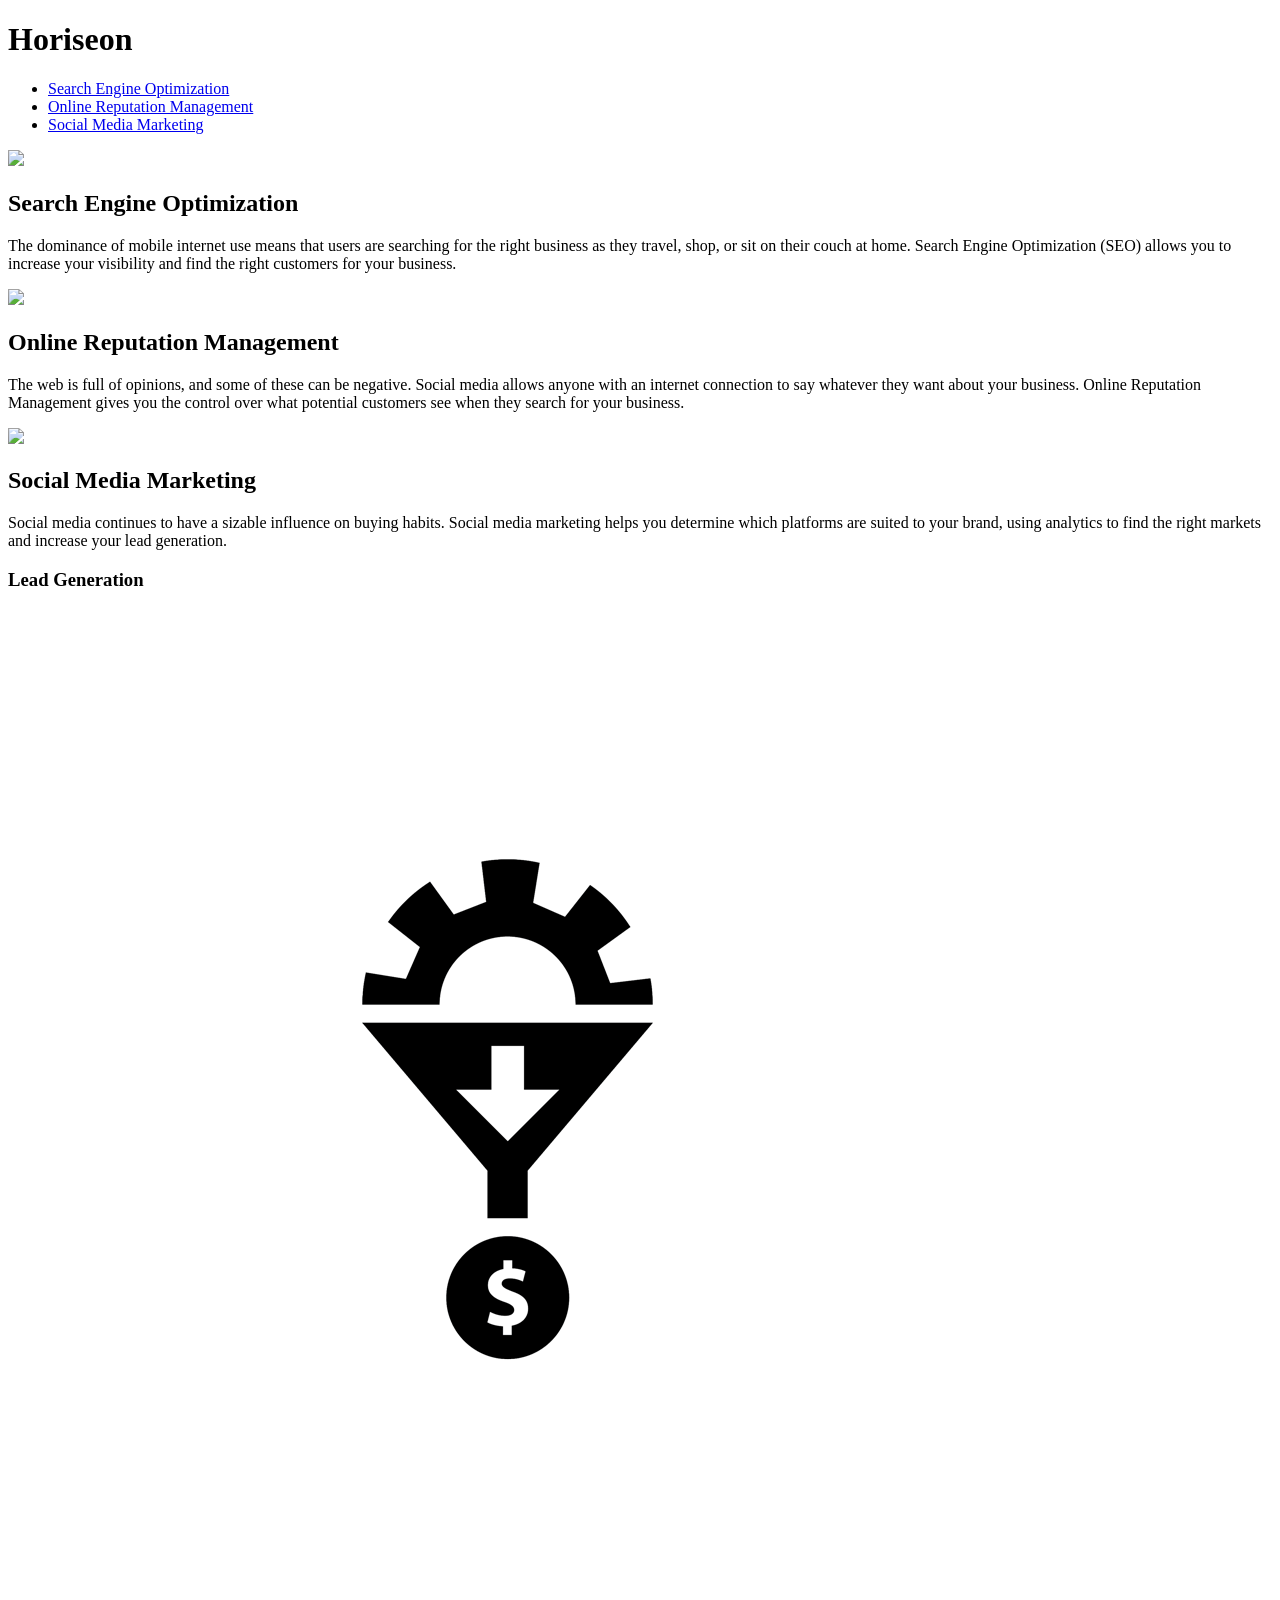
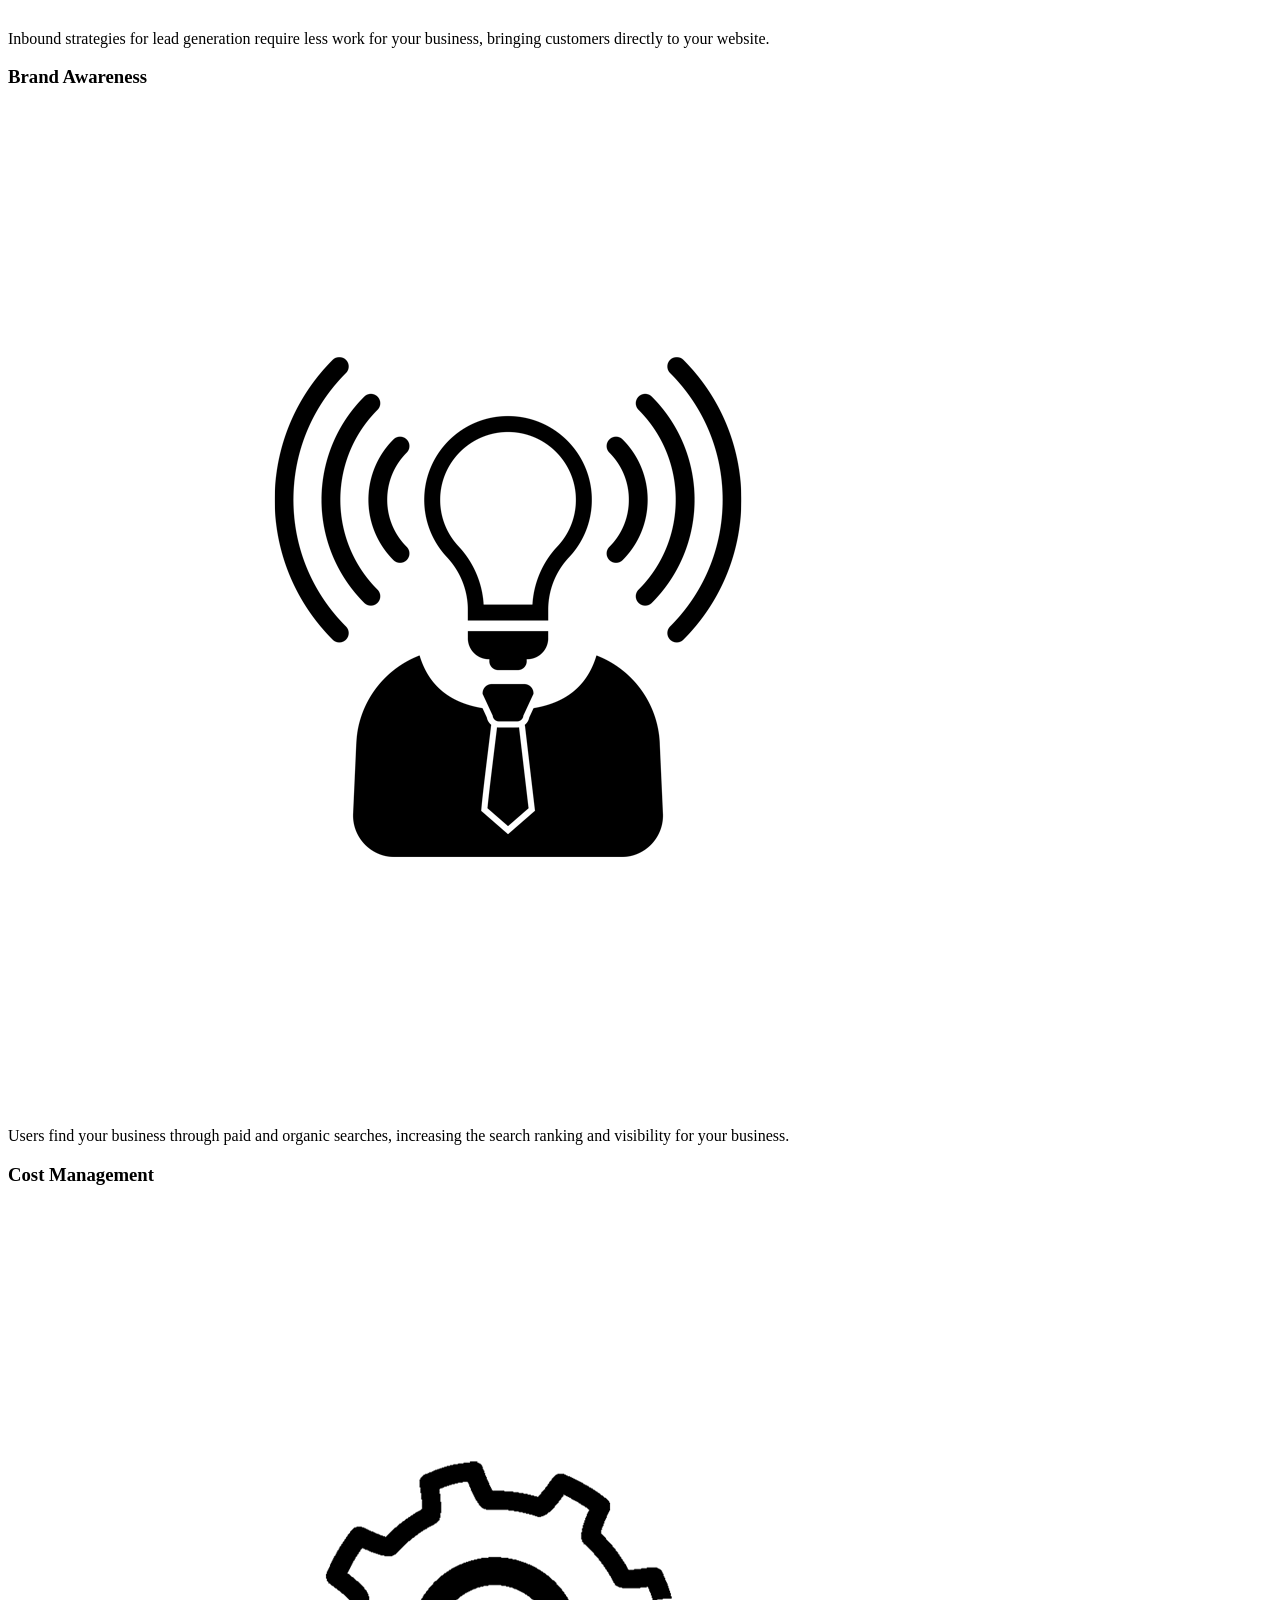
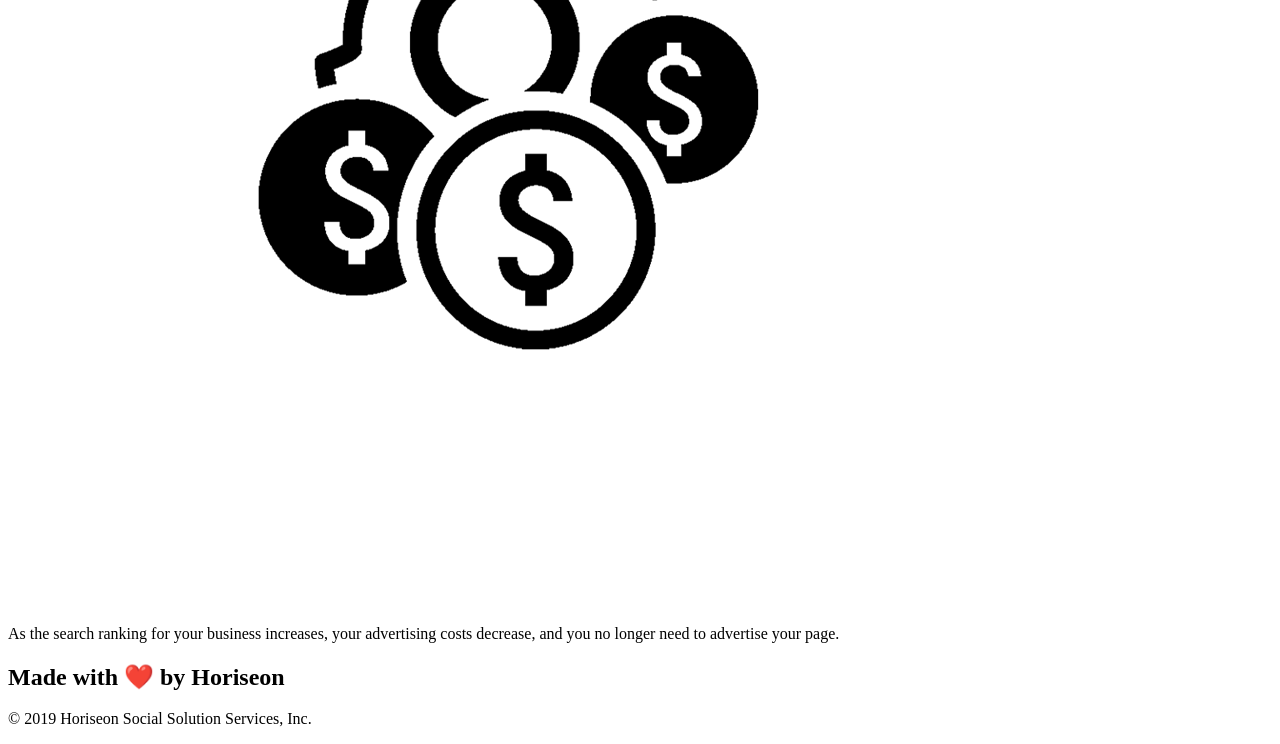
==== Develop/index.html @ 6f59d18f "Initial commit, adding initial project files" ====
<!DOCTYPE html>
<html lang="en-us">

<head>
    <meta charset="UTF-8" />
    <link rel="stylesheet" href="./assets/css/style.css">
    <title>website</title>
</head>

<body>
    <div class="header">
        <h1>Hori<span class="seo">seo</span>n</h1>
        <div>
            <ul>
                <li>
                    <a href="#search-engine-optimization">Search Engine Optimization</a>
                </li>
                <li>
                    <a href="#online-reputation-management">Online Reputation Management</a>
                </li>
                <li>
                    <a href="#social-media-marketing">Social Media Marketing</a>
                </li>
            </ul>
        </div>
    </div>
    <div class="hero"></div>
    <div class="content">
        <div class="search-engine-optimization">
            <img src="./assets/images/search-engine-optimization.jpg" class="float-left" />
            <h2>Search Engine Optimization</h2>
            <p>
                The dominance of mobile internet use means that users are searching for the right business as they travel, shop, or sit on their couch at home. Search Engine Optimization (SEO) allows you to increase your visibility and find the right customers for your business.
            </p>
        </div>
        <div id="online-reputation-management" class="online-reputation-management">
            <img src="./assets/images/online-reputation-management.jpg" class="float-right" />
            <h2>Online Reputation Management</h2>
            <p>
                The web is full of opinions, and some of these can be negative. Social media allows anyone with an internet connection to say whatever they want about your business. Online Reputation Management gives you the control over what potential customers see when they search for your business.
            </p>
        </div>
        <div id="social-media-marketing" class="social-media-marketing">
            <img src="./assets/images/social-media-marketing.jpg" class="float-left" />
            <h2>Social Media Marketing</h2>
            <p>
                Social media continues to have a sizable influence on buying habits. Social media marketing helps you determine which platforms are suited to your brand, using analytics to find the right markets and increase your lead generation.
            </p>
        </div>
    </div>
    <div class="benefits">
        <div class="benefit-lead">
            <h3>Lead Generation</h3>
            <img src="./assets/images/lead-generation.png" />
            <p>
                Inbound strategies for lead generation require less work for your business, bringing customers directly to your website.
            </p>
        </div>
        <div class="benefit-brand">
            <h3>Brand Awareness</h3>
            <img src="./assets/images/brand-awareness.png" />
            <p>
                Users find your business through paid and organic searches, increasing the search ranking and visibility for your business.
            </p>
        </div>
        <div class="benefit-cost">
            <h3>Cost Management</h3>
            <img src="./assets/images/cost-management.png"></img>
            <p>
                As the search ranking for your business increases, your advertising costs decrease, and you no longer need to advertise your page.
            </p>
        </div>
    </div>
    <div class="footer">
        <h2>Made with ❤️️ by Horiseon</h2>
        <p>
            &copy; 2019 Horiseon Social Solution Services, Inc.
        </p>
    </div>
</body>

</html>
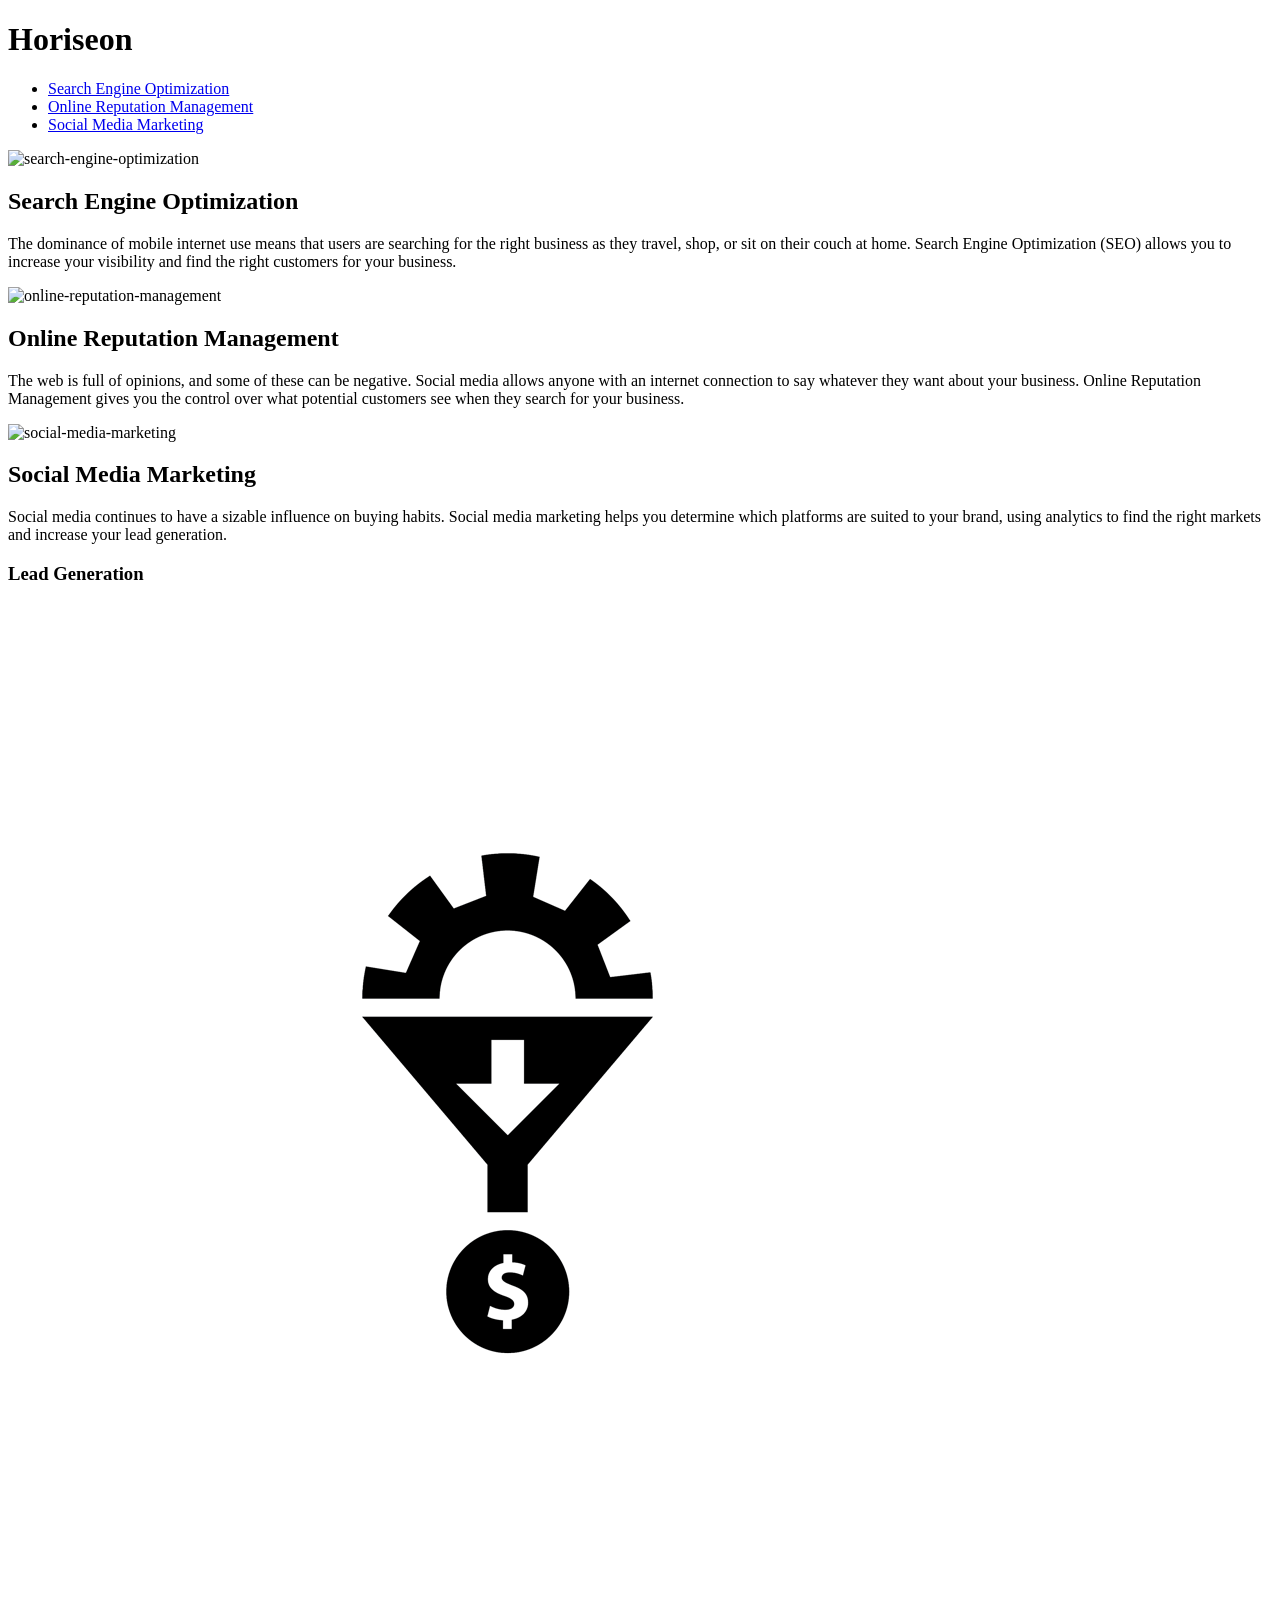
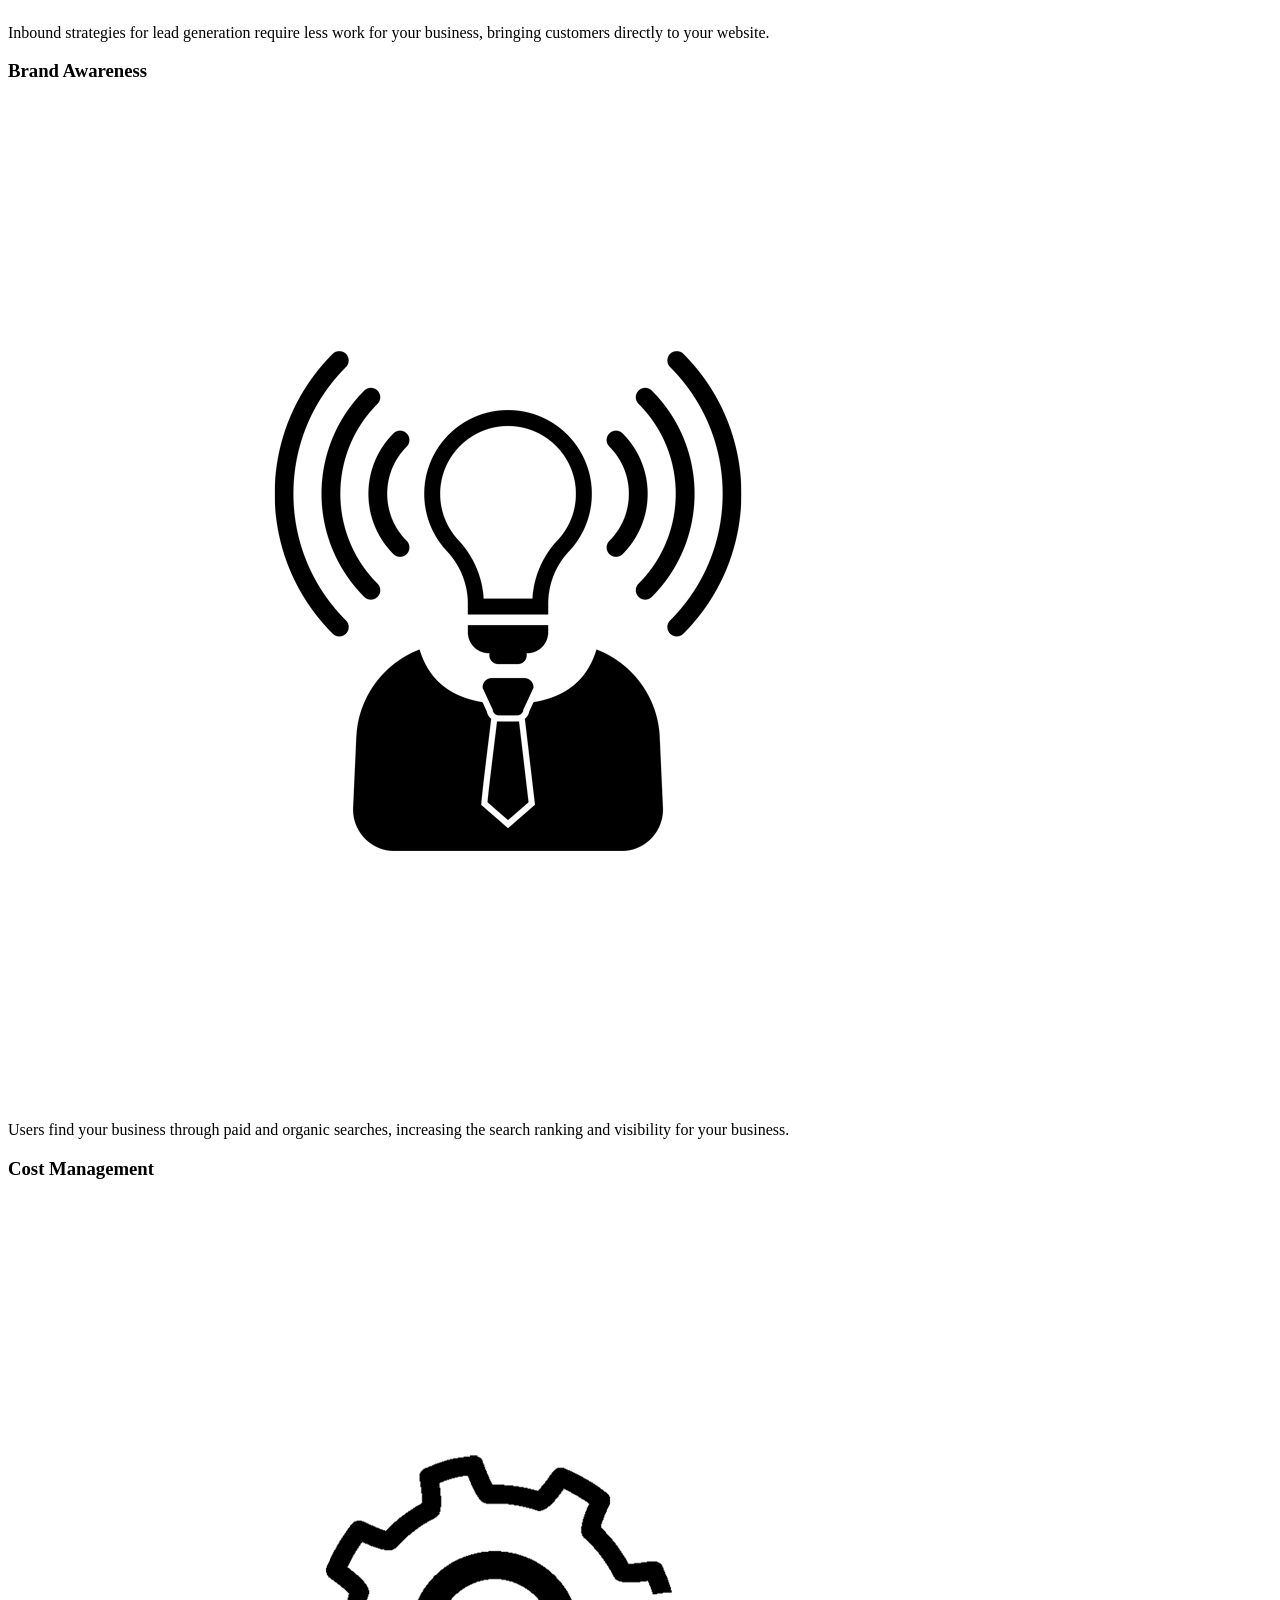
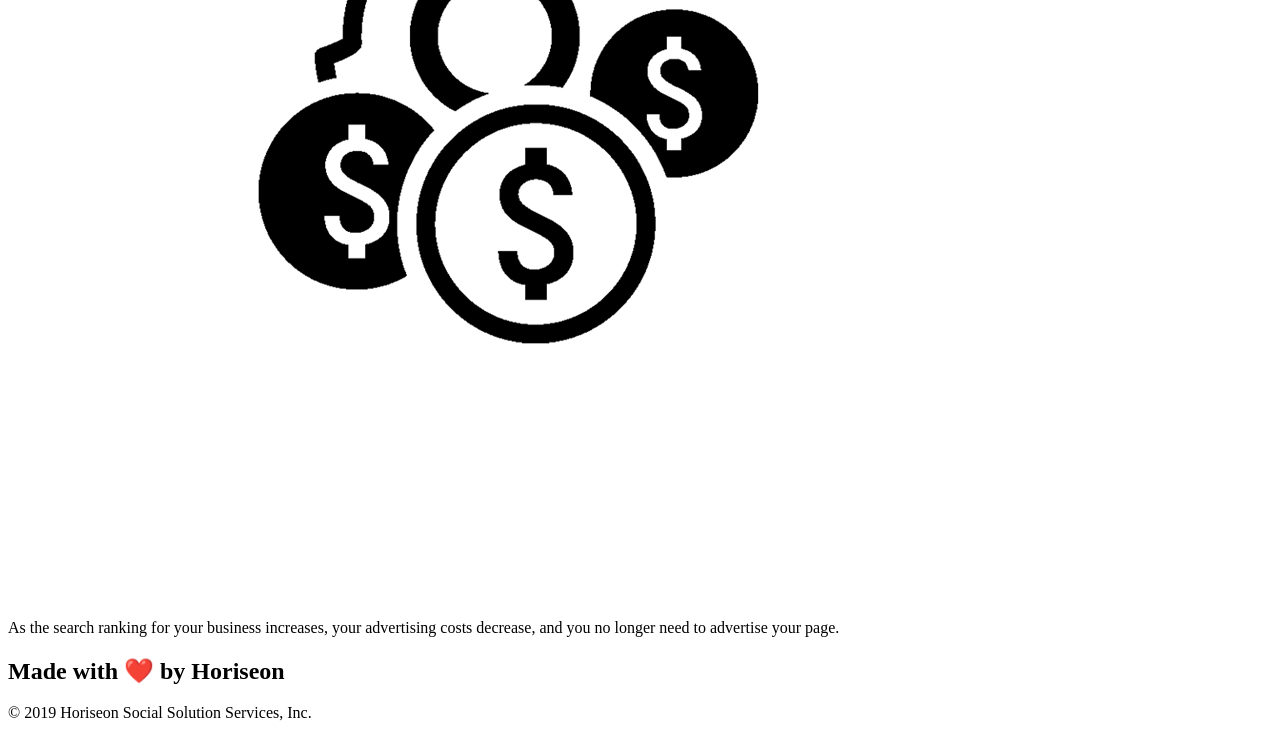
==== commit 98cc5102: "Updates to index.html; adds accessability and structure" ====
--- a/Develop/index.html
+++ b/Develop/index.html
@@ -3,13 +3,13 @@
 
 <head>
     <meta charset="UTF-8" />
-    <link rel="stylesheet" href="./assets/css/style.css">
-    <title>website</title>
+    <link rel="stylesheet" href="./assets/css/style.css" type="text/css">
+    <title>Horiseon Social Solution Services</title>
 </head>
 
 <body>
     <div class="header">
-        <h1>Hori<span class="seo">seo</span>n</h1>
+        <h1>Horiseon</h1>
         <div>
             <ul>
                 <li>
@@ -27,21 +27,23 @@
     <div class="hero"></div>
     <div class="content">
         <div class="search-engine-optimization">
-            <img src="./assets/images/search-engine-optimization.jpg" class="float-left" />
+            <img alt="search-engine-optimization" src="./assets/images/search-engine-optimization.jpg" class="float-left" />
             <h2>Search Engine Optimization</h2>
             <p>
-                The dominance of mobile internet use means that users are searching for the right business as they travel, shop, or sit on their couch at home. Search Engine Optimization (SEO) allows you to increase your visibility and find the right customers for your business.
+                The dominance of mobile internet use means that users are searching for the right business as they travel, shop, or sit on their couch at home. Search Engine Optimization (SEO) allows you to increase your visibility and find the right customers for your
+                business.
             </p>
         </div>
         <div id="online-reputation-management" class="online-reputation-management">
-            <img src="./assets/images/online-reputation-management.jpg" class="float-right" />
+            <img alt="online-reputation-management" src="./assets/images/online-reputation-management.jpg" class="float-right" />
             <h2>Online Reputation Management</h2>
             <p>
-                The web is full of opinions, and some of these can be negative. Social media allows anyone with an internet connection to say whatever they want about your business. Online Reputation Management gives you the control over what potential customers see when they search for your business.
+                The web is full of opinions, and some of these can be negative. Social media allows anyone with an internet connection to say whatever they want about your business. Online Reputation Management gives you the control over what potential customers see
+                when they search for your business.
             </p>
         </div>
         <div id="social-media-marketing" class="social-media-marketing">
-            <img src="./assets/images/social-media-marketing.jpg" class="float-left" />
+            <img alt="social-media-marketing" src="./assets/images/social-media-marketing.jpg" class="float-left" />
             <h2>Social Media Marketing</h2>
             <p>
                 Social media continues to have a sizable influence on buying habits. Social media marketing helps you determine which platforms are suited to your brand, using analytics to find the right markets and increase your lead generation.
@@ -51,21 +53,21 @@
     <div class="benefits">
         <div class="benefit-lead">
             <h3>Lead Generation</h3>
-            <img src="./assets/images/lead-generation.png" />
+            <img alt="lead-generation" src="./assets/images/lead-generation.png" />
             <p>
                 Inbound strategies for lead generation require less work for your business, bringing customers directly to your website.
             </p>
         </div>
         <div class="benefit-brand">
             <h3>Brand Awareness</h3>
-            <img src="./assets/images/brand-awareness.png" />
+            <img alt="brand-awareness" src="./assets/images/brand-awareness.png" />
             <p>
                 Users find your business through paid and organic searches, increasing the search ranking and visibility for your business.
             </p>
         </div>
         <div class="benefit-cost">
             <h3>Cost Management</h3>
-            <img src="./assets/images/cost-management.png"></img>
+            <img alt="cost-management" src="./assets/images/cost-management.png"></img>
             <p>
                 As the search ranking for your business increases, your advertising costs decrease, and you no longer need to advertise your page.
             </p>
@@ -79,4 +81,4 @@
     </div>
 </body>
 
-</html>
+</html>
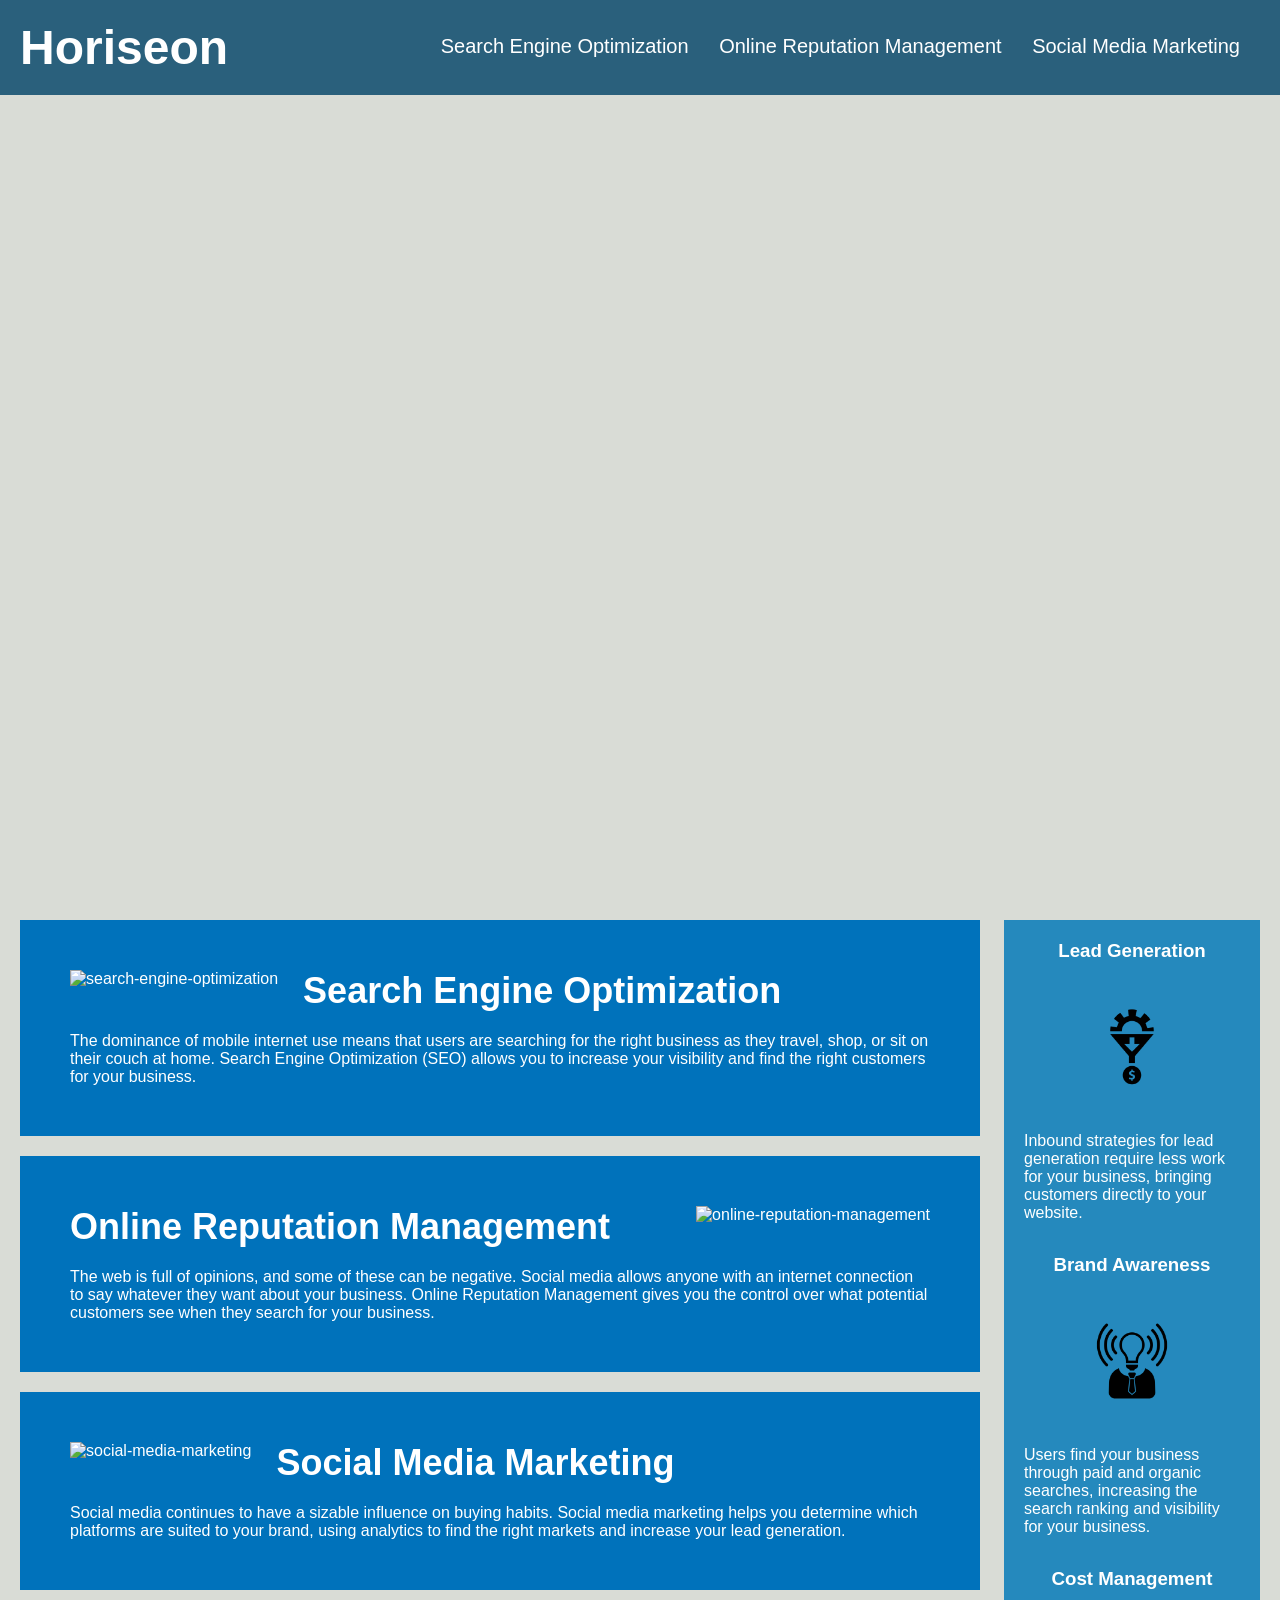
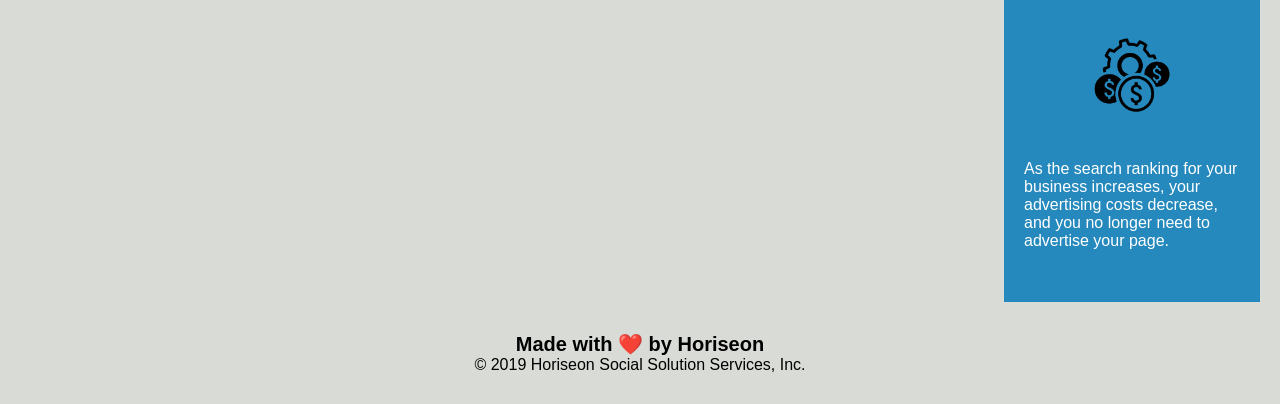
==== commit cd5eedfc: "Updates to organization and responsiveness" ====
--- a/Develop/index.html
+++ b/Develop/index.html
@@ -4,11 +4,12 @@
 <head>
     <meta charset="UTF-8" />
     <link rel="stylesheet" href="./assets/css/style.css" type="text/css">
+    <meta name="viewport" content="width=device-width, initial-scale=1.0">
     <title>Horiseon Social Solution Services</title>
 </head>
 
 <body>
-    <div class="header">
+    <header class="header">
         <h1>Horiseon</h1>
         <div>
             <ul>
@@ -23,10 +24,10 @@
                 </li>
             </ul>
         </div>
-    </div>
+    </header>
     <div class="hero"></div>
-    <div class="content">
-        <div class="search-engine-optimization">
+    <section class="content">
+        <div id="search-engine-optimization" class="search-engine-optimization section-height">
             <img alt="search-engine-optimization" src="./assets/images/search-engine-optimization.jpg" class="float-left" />
             <h2>Search Engine Optimization</h2>
             <p>
@@ -34,7 +35,7 @@
                 business.
             </p>
         </div>
-        <div id="online-reputation-management" class="online-reputation-management">
+        <div id="online-reputation-management" class="online-reputation-management section-height">
             <img alt="online-reputation-management" src="./assets/images/online-reputation-management.jpg" class="float-right" />
             <h2>Online Reputation Management</h2>
             <p>
@@ -42,15 +43,15 @@
                 when they search for your business.
             </p>
         </div>
-        <div id="social-media-marketing" class="social-media-marketing">
+        <div id="social-media-marketing" class="social-media-marketing section-height">
             <img alt="social-media-marketing" src="./assets/images/social-media-marketing.jpg" class="float-left" />
             <h2>Social Media Marketing</h2>
             <p>
                 Social media continues to have a sizable influence on buying habits. Social media marketing helps you determine which platforms are suited to your brand, using analytics to find the right markets and increase your lead generation.
             </p>
         </div>
-    </div>
-    <div class="benefits">
+    </section>
+    <aside class="benefits">
         <div class="benefit-lead">
             <h3>Lead Generation</h3>
             <img alt="lead-generation" src="./assets/images/lead-generation.png" />
@@ -72,13 +73,13 @@
                 As the search ranking for your business increases, your advertising costs decrease, and you no longer need to advertise your page.
             </p>
         </div>
-    </div>
-    <div class="footer">
+    </aside>
+    <footer class="footer">
         <h2>Made with ❤️️ by Horiseon</h2>
         <p>
             &copy; 2019 Horiseon Social Solution Services, Inc.
         </p>
-    </div>
+    </footer>
 </body>
 
 </html>
--- a/Develop/assets/css/style.css
+++ b/Develop/assets/css/style.css
@@ -0,0 +1,220 @@
+* {
+    box-sizing: border-box;
+    padding: 0;
+    margin: 0;
+}
+
+body {
+    background-color: #d9dcd6;
+}
+
+.header {
+    padding: 20px;
+    font-family: 'Trebuchet MS', 'Lucida Sans Unicode', 'Lucida Grande', 'Lucida Sans', Arial, sans-serif;
+    background-color: #2a607c;
+    color: #ffffff;
+    contain: content;
+}
+
+.header h1 {
+    display: inline-block;
+    font-size: 48px;
+}
+
+.header h1 .seo {
+    color: #d9dcd6;
+}
+
+.header div {
+    padding-top: 15px;
+    margin-right: 20px;
+    float: right;
+    font-family: 'Gill Sans', 'Gill Sans MT', Calibri, 'Trebuchet MS', sans-serif;
+    font-size: 20px;
+}
+
+.header div ul {
+    list-style-type: none;
+}
+
+.header div ul li {
+    display: inline-block;
+    margin-left: 25px;
+}
+
+a {
+    color: #ffffff;
+    text-decoration: none;
+}
+
+p {
+    font-size: 16px;
+}
+
+.hero {
+    height: 800px;
+    width: 100%;
+    margin-bottom: 25px;
+    background-image: url("../images/digital-marketing-meeting.jpg");
+    background-size: cover;
+    background-position: center;
+    display: flow-root;
+}
+
+.float-left {
+    float: left;
+    margin-right: 25px;
+}
+
+.float-right {
+    float: right;
+    margin-left: 25px;
+}
+
+.content {
+    width: 75%;
+    display: inline-block;
+    margin-left: 20px;
+}
+
+.benefits {
+    margin-right: 20px;
+    padding: 20px;
+    clear: both;
+    float: right;
+    width: 20%;
+    height: 100%;
+    font-family: 'Gill Sans', 'Gill Sans MT', Calibri, 'Trebuchet MS', sans-serif;
+    background-color: #2589bd;
+}
+
+.benefit-lead {
+    margin-bottom: 32px;
+    color: #ffffff;
+}
+
+.benefit-brand {
+    margin-bottom: 32px;
+    color: #ffffff;
+}
+
+.benefit-cost {
+    margin-bottom: 32px;
+    color: #ffffff;
+}
+
+.benefit-lead h3 {
+    margin-bottom: 10px;
+    text-align: center;
+}
+
+.benefit-brand h3 {
+    margin-bottom: 10px;
+    text-align: center;
+}
+
+.benefit-cost h3 {
+    margin-bottom: 10px;
+    text-align: center;
+}
+
+.benefit-lead img {
+    display: block;
+    margin: 10px auto;
+    max-width: 150px;
+}
+
+.benefit-brand img {
+    display: block;
+    margin: 10px auto;
+    max-width: 150px;
+}
+
+.benefit-cost img {
+    display: block;
+    margin: 10px auto;
+    max-width: 150px;
+}
+
+.search-engine-optimization {
+    margin-bottom: 20px;
+    padding: 50px;
+    height: 300px;
+    font-family: 'Gill Sans', 'Gill Sans MT', Calibri, 'Trebuchet MS', sans-serif;
+    background-color: #0072bb;
+    color: #ffffff;
+}
+
+.online-reputation-management {
+    margin-bottom: 20px;
+    padding: 50px;
+    height: 300px;
+    font-family: 'Gill Sans', 'Gill Sans MT', Calibri, 'Trebuchet MS', sans-serif;
+    background-color: #0072bb;
+    color: #ffffff;
+}
+
+.social-media-marketing {
+    margin-bottom: 20px;
+    padding: 50px;
+    height: 300px;
+    font-family: 'Gill Sans', 'Gill Sans MT', Calibri, 'Trebuchet MS', sans-serif;
+    background-color: #0072bb;
+    color: #ffffff;
+}
+
+.search-engine-optimization img {
+    max-height: 200px;
+}
+
+.online-reputation-management img {
+    max-height: 200px;
+}
+
+.social-media-marketing img {
+    max-height: 200px;
+}
+
+.search-engine-optimization h2 {
+    margin-bottom: 20px;
+    font-size: 36px;
+}
+
+.online-reputation-management h2 {
+    margin-bottom: 20px;
+    font-size: 36px;
+}
+
+.social-media-marketing h2 {
+    margin-bottom: 20px;
+    font-size: 36px;
+}
+
+.footer {
+    padding: 30px;
+    clear: both;
+    font-family: 'Trebuchet MS', 'Lucida Sans Unicode', 'Lucida Grande', 'Lucida Sans', Arial, sans-serif;
+    text-align: center;
+}
+
+.footer h2 {
+    font-size: 20px;
+}
+.section-height {
+    height: fit-content;
+    display: flow-root;
+}
+@media only screen and (max-width: 600px) {
+    /* .header div {
+        padding-top: 4%;
+        font-family: 'Gill Sans', 'Gill Sans MT', Calibri, 'Trebuchet MS', sans-serif;
+        font-size: x-small;
+        display: flow-root;
+        right: 2%;
+        top: 1%;
+        position: absolute;
+    } 
+    .header h1 {
+        font-size: 24px;
+    } */
+} 
